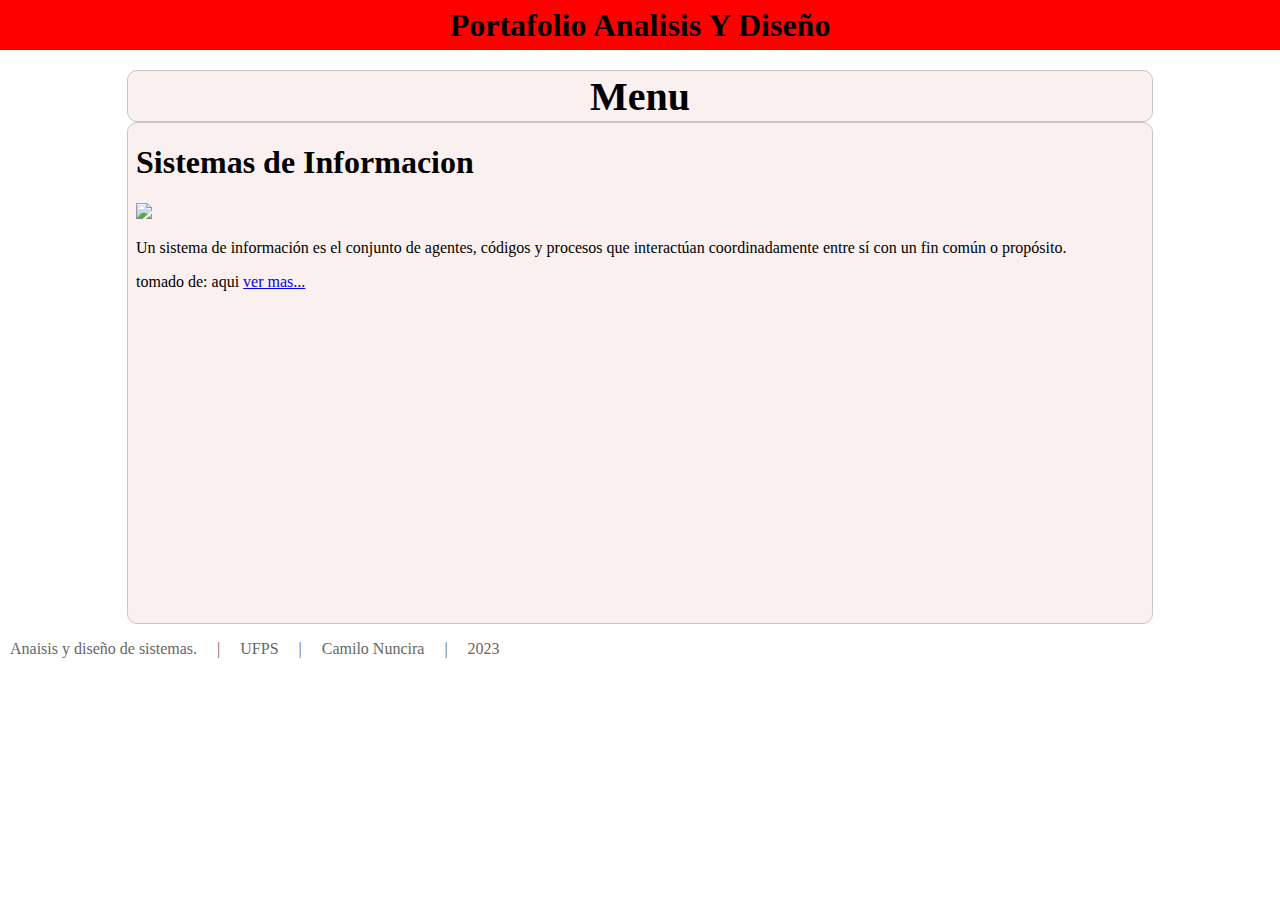
==== index.html @ 9067e97a "archivos" ====
<!DOCTYPE html>
<html>
<head>
	<meta charset="utf-8">
	<meta name="viewport" content="width=device-width, initial-scale=1">
	<title>Portafolio</title>
	<link rel="stylesheet" type="text/css" href="css/style.css">
</head>
<body>
<div class="cabeza">
	<h1>Portafolio Analisis Y Diseño</h1>
</div>
<div class="data">

	<div class="nav">
		<div class="nav_left">
			
		</div>
		<div class="nav_mid">


<!-- start nav -->
<nav id="menu">
<!-- start menu -->
<ul>
 <li><h1 class="vinculo">Menu</h1>
<!-- start menu desplegable -->
 <ul>
 <li><a id="test" class="vinculo" onclick="cargarFrame('https://docs.google.com/presentation/d/e/2PACX-1vQrDhvtIvSfwP4WJrZeeHj-8yCuG0yT1lPKCMbE_bWqM1-tTMdhZy7CVUintwpkp6_rtSGhynl2nvK3/embed?start=false&loop=false&delayms=3000')">test</a></li>
 <li><a href="#">Enlace 2.2</a></li>
 <li><a href="#">Enlace 2.3</a></li>
 </ul>
<!-- end menu desplegable -->
 </li>
</ul>
<!-- end menu -->
</nav>
<!-- end nav -->

		</div>
		<div class="nav_right">
			
		</div>
	</div>

	<div class="info">
		<iframe src="topic/formInicial.html" id="topic"></iframe>
	</div>

</div>
<footer>
	<a>Anaisis y diseño de sistemas. </a>
	<a>   |   </a>
	<a href="https://ww2.ufps.edu.co/" target="_blank">UFPS</a>
	<a>   |   </a>
	<a id="firma" class="vinculo" onclick="cargarFrame('topic/formFirma.html')">Camilo Nuncira </a>
	<a>   |   </a>
	<a>2023</a>
</footer>
</body>
<script type="text/javascript" src="js/index.js"></script>
</html>
---- css/style.css ----
*{
	margin: 0px;
	padding: 0px;
}

.cabeza{
	width: 100%;
	height: 50px;
	background: red;
	display: flex;
	align-items: center;
	justify-content: center;
}
.data{
	background: white;
	width: 100%;
	height: auto;
	display: flex;
	flex-direction: column;
	align-items: center;

}
.nav{
	background: #FBF0F0;
	width: 80%;
	height: 50px;
	border: 1px solid #C8C5C5;
	border-radius: 10px;
	margin-top: 20px;
	display: flex;

}
.nav_left{
	width: 10%;
	height: 100%;
	display: flex;
	justify-content: center;
	align-items: center;
}
.nav_mid{
	width: 80%;
	height: 100%;
	display: flex;
	justify-content: center;
	align-items: center;
}
.nav_right{
	width: 10%;
	height: 100%;
	display: flex;
	justify-content: center;
	align-items: center;
}
.nav input[type=button]{
	width: 80%;
	height: 70%;
	border-radius: 10px;
	border: 1px solid #C8C5C5;
	background-color: #FFC4C4;
	cursor: pointer;
}
.info{
	background: #FBF0F0;
	width: 80%;
	height: 500px;
	border: 1px solid #C8C5C5;
	border-radius: 10px;
}

iframe{
	width: 100%;
	height: 100%;
	border-style: none;
	border-radius: 10px;
}

footer{
	background: white;
   	width: 100%;
   	height: 50px;
   	display: flex;
   	align-items: center;

}

footer a{
	margin: 10px;
	color: #666666;
}
footer a:link{
	text-decoration: none;
	color: #666666;
}
.vinculo{
	cursor: pointer;
}
/******************************************************/
/* menu */

#menu ul {
 list-style:none;
 margin:0;
 padding:0;
}

/* items del menu */

#menu ul li {
 background-color:#FBF0F0;
 width: 500px;
 text-align: center;
}
#menu ul li h1{
font-size:40px;
}
/* enlaces del menu */

#menu ul a {
 display:block;
 color:black;
 text-decoration:none;
 font-weight:400;
 font-size:15px;
 padding:10px;
 font-family:"HelveticaNeue", "Helvetica Neue", Helvetica, Arial, sans-serif;
 text-transform:uppercase;
 letter-spacing:1px;
}

/* items del menu */

#menu ul li {
 position:relative;
 float:left;
 margin:0;
 padding:0;
}

/* efecto al pasar el ratón por los items del menu */

#menu ul li:hover {
 background:#FFC4C4;
}
/* menu desplegable */

#menu ul ul {
 display:none;
 position:absolute;
 top:100%;
 left:20%;
 background:#eee;
 padding:0;
}

/* items del menu desplegable */

#menu ul ul li {
 float:none;
 width: 300px;
 text-align: center;
}

/* enlaces de los items del menu desplegable */

#menu ul ul a {
 line-height:120%;
 padding:10px 15px;
}

/* items del menu desplegable al pasar el ratón */

#menu ul li:hover > ul {
 display:block;
}
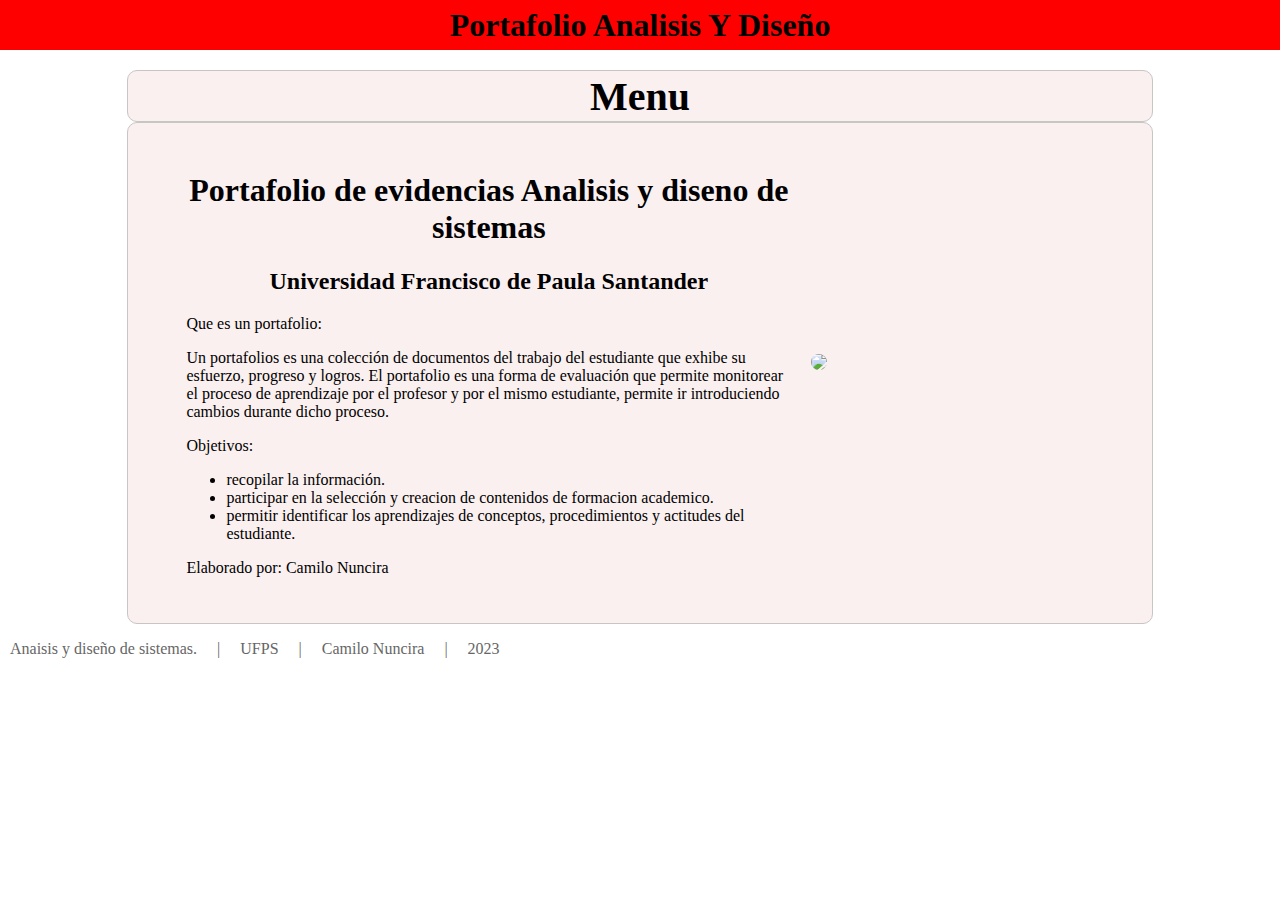
==== commit 31e935b5: "frame inicial" ====
--- a/index.html
+++ b/index.html
@@ -3,12 +3,13 @@
 <head>
 	<meta charset="utf-8">
 	<meta name="viewport" content="width=device-width, initial-scale=1">
-	<title>Portafolio</title>
+	<title>Portafolio AyD</title>
+	<link rel="shortcut icon" href="https://cdn-icons-png.flaticon.com/512/806/806177.png" />
 	<link rel="stylesheet" type="text/css" href="css/style.css">
 </head>
 <body>
 <div class="cabeza">
-	<h1>Portafolio Analisis Y Diseño</h1>
+	<h1 id="titulo" class="vinculo" onclick="cargarFrame('topic/formInicial.html')">Portafolio Analisis Y Diseño</h1>
 </div>
 <div class="data">
 
@@ -26,9 +27,13 @@
  <li><h1 class="vinculo">Menu</h1>
 <!-- start menu desplegable -->
  <ul>
- <li><a id="test" class="vinculo" onclick="cargarFrame('https://docs.google.com/presentation/d/e/2PACX-1vQrDhvtIvSfwP4WJrZeeHj-8yCuG0yT1lPKCMbE_bWqM1-tTMdhZy7CVUintwpkp6_rtSGhynl2nvK3/embed?start=false&loop=false&delayms=3000')">test</a></li>
- <li><a href="#">Enlace 2.2</a></li>
- <li><a href="#">Enlace 2.3</a></li>
+ <li><a class="vinculo" onclick="cargarFrame('https://docs.google.com/presentation/d/e/2PACX-1vQrDhvtIvSfwP4WJrZeeHj-8yCuG0yT1lPKCMbE_bWqM1-tTMdhZy7CVUintwpkp6_rtSGhynl2nvK3/embed?start=false&loop=false&delayms=3000')">test</a></li>
+ <li><a class="vinculo" onclick="cargarFrame('https://docs.google.com/presentation/d/e/2PACX-1vTudLkO8nQx0qr0IB6UNC-J2FfhjTbpPvvyYWsgv3ZQKMxL_jxBXXgNnTEr3AF4UHEBFtqqX6ZBZGYR/embed?start=false&loop=false&delayms=3000')">Ficha Bibliografica</a></li>
+ <li><a class="vinculo" onclick="cargarFrame('')">Tendencias de desarrollo de software</a></li>
+ <li><a class="vinculo" onclick="cargarFrame('')">Sistemas de informacion</a></li>
+ <li><a class="vinculo" onclick="cargarFrame('')">Ciclo de vida del software</a></li>
+ <li><a class="vinculo" onclick="cargarFrame('')">Requerimientos funcionales</a></li>
+ <li><a class="vinculo" onclick="cargarFrame('')">Casos de uso</a></li>
  </ul>
 <!-- end menu desplegable -->
  </li>
@@ -49,7 +54,7 @@
 
 </div>
 <footer>
-	<a>Anaisis y diseño de sistemas. </a>
+	<a href="https://ingsistemas.ufps.edu.co/" target="_blank">Anaisis y diseño de sistemas. </a>
 	<a>   |   </a>
 	<a href="https://ww2.ufps.edu.co/" target="_blank">UFPS</a>
 	<a>   |   </a>
--- a/css/style.css
+++ b/css/style.css
@@ -134,6 +134,7 @@
  float:left;
  margin:0;
  padding:0;
+
 }
 
 /* efecto al pasar el ratón por los items del menu */
@@ -158,6 +159,8 @@
  float:none;
  width: 300px;
  text-align: center;
+ border-bottom-color: #C8C5C5;
+ border-bottom: 1px solid;
 }
 
 /* enlaces de los items del menu desplegable */
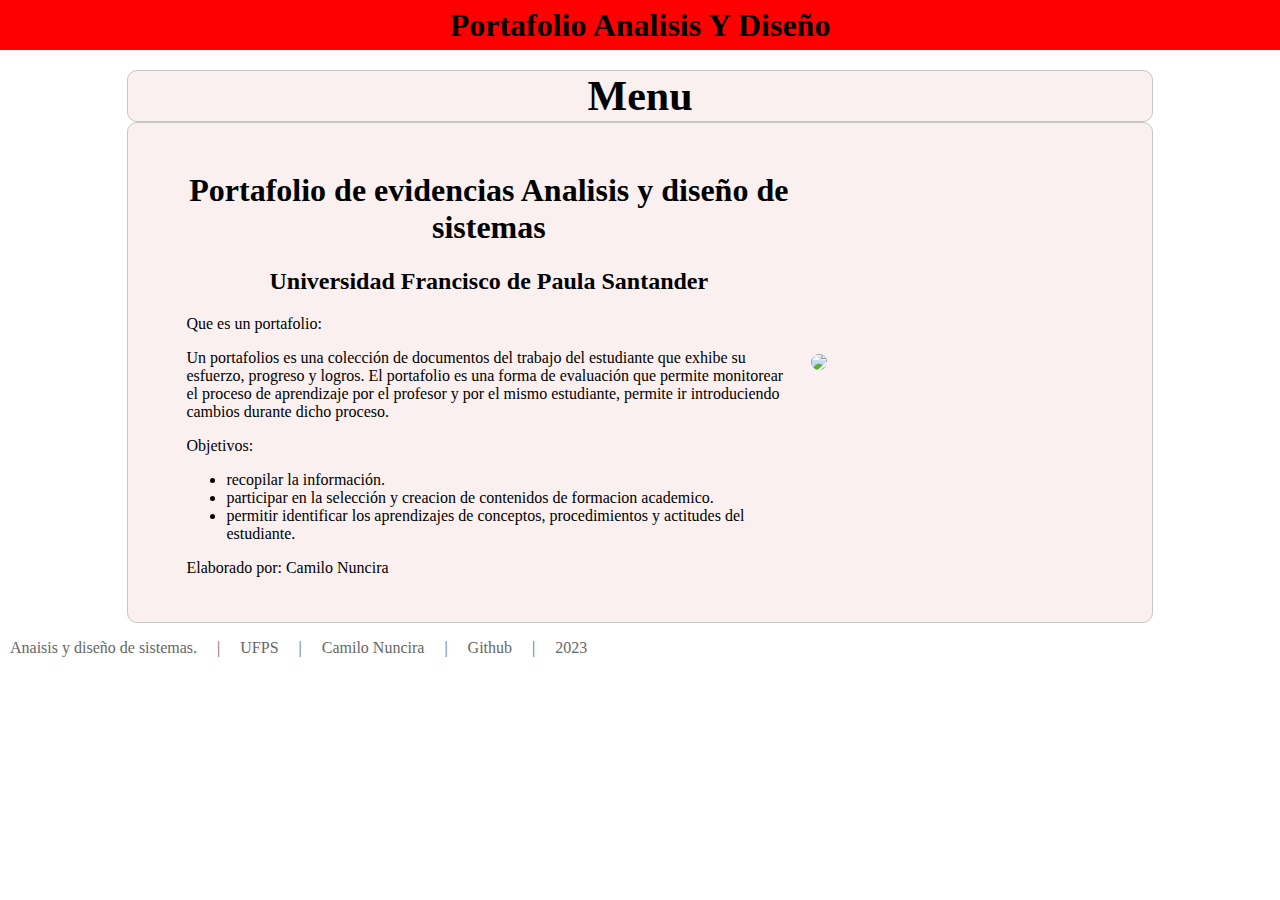
==== commit f426760f: "menu responsive" ====
--- a/index.html
+++ b/index.html
@@ -27,10 +27,9 @@
  <li><h1 class="vinculo">Menu</h1>
 <!-- start menu desplegable -->
  <ul>
- <li><a class="vinculo" onclick="cargarFrame('https://docs.google.com/presentation/d/e/2PACX-1vQrDhvtIvSfwP4WJrZeeHj-8yCuG0yT1lPKCMbE_bWqM1-tTMdhZy7CVUintwpkp6_rtSGhynl2nvK3/embed?start=false&loop=false&delayms=3000')">test</a></li>
  <li><a class="vinculo" onclick="cargarFrame('https://docs.google.com/presentation/d/e/2PACX-1vTudLkO8nQx0qr0IB6UNC-J2FfhjTbpPvvyYWsgv3ZQKMxL_jxBXXgNnTEr3AF4UHEBFtqqX6ZBZGYR/embed?start=false&loop=false&delayms=3000')">Ficha Bibliografica</a></li>
- <li><a class="vinculo" onclick="cargarFrame('')">Tendencias de desarrollo de software</a></li>
- <li><a class="vinculo" onclick="cargarFrame('')">Sistemas de informacion</a></li>
+ <li><a class="vinculo" onclick="cargarFrame('https://docs.google.com/presentation/d/e/2PACX-1vSn9bQk26ZdFmfK5hF9zAynNTOddSHIxCJlAALb5InKWFO72Vr6e8atWnIFrQvRqpz0tt6scleO2Rzv/embed?start=false&loop=false&delayms=3000')">Tendencias de desarrollo de software</a></li>
+ <li><a class="vinculo" onclick="cargarFrame('https://docs.google.com/document/d/e/2PACX-1vSRlA7svSGuvz5aaQ0caMoBfWbxiJutd1gzjBf0HvXqAmHmrYyXOxChXDrMIIlBs-OU8Zxjm_4Km0Qc/pub')">Sistemas de informacion</a></li>
  <li><a class="vinculo" onclick="cargarFrame('')">Ciclo de vida del software</a></li>
  <li><a class="vinculo" onclick="cargarFrame('')">Requerimientos funcionales</a></li>
  <li><a class="vinculo" onclick="cargarFrame('')">Casos de uso</a></li>
@@ -60,6 +59,8 @@
 	<a>   |   </a>
 	<a id="firma" class="vinculo" onclick="cargarFrame('topic/formFirma.html')">Camilo Nuncira </a>
 	<a>   |   </a>
+	<a href="https://github.com/CamiloENunciraN/Portafolio-AyD" target="_blank">Github </a>
+	<a>   |   </a>
 	<a>2023</a>
 </footer>
 </body>
--- a/css/style.css
+++ b/css/style.css
@@ -62,7 +62,7 @@
 .info{
 	background: #FBF0F0;
 	width: 80%;
-	height: 500px;
+	height: 499px;
 	border: 1px solid #C8C5C5;
 	border-radius: 10px;
 }
@@ -109,9 +109,13 @@
  background-color:#FBF0F0;
  width: 500px;
  text-align: center;
+ position:relative;
+ float:left;
+ margin:0;
+ padding:0;
 }
 #menu ul li h1{
-font-size:40px;
+font-size:42px;
 }
 /* enlaces del menu */
 
@@ -127,20 +131,11 @@
  letter-spacing:1px;
 }
 
-/* items del menu */
-
-#menu ul li {
- position:relative;
- float:left;
- margin:0;
- padding:0;
-
-}
-
 /* efecto al pasar el ratón por los items del menu */
 
 #menu ul li:hover {
- background:#FFC4C4;
+ background:#F90E0E;
+
 }
 /* menu desplegable */
 
@@ -159,10 +154,15 @@
  float:none;
  width: 300px;
  text-align: center;
- border-bottom-color: #C8C5C5;
  border-bottom: 1px solid;
+ border-left: 1px solid;
+ border-right: 1px solid;
+ color: #C8C5C5;
 }
+#menu ul ul li:hover {
+	border: 1px solid #857F7F;
 
+}
 /* enlaces de los items del menu desplegable */
 
 #menu ul ul a {
@@ -174,4 +174,14 @@
 
 #menu ul li:hover > ul {
  display:block;
+
+}
+/*menu responsive*/
+@media screen and (max-width: 700px){
+#menu ul li {
+ width: 300px;
+}
+#menu ul ul {
+left: 0%;
+}
 }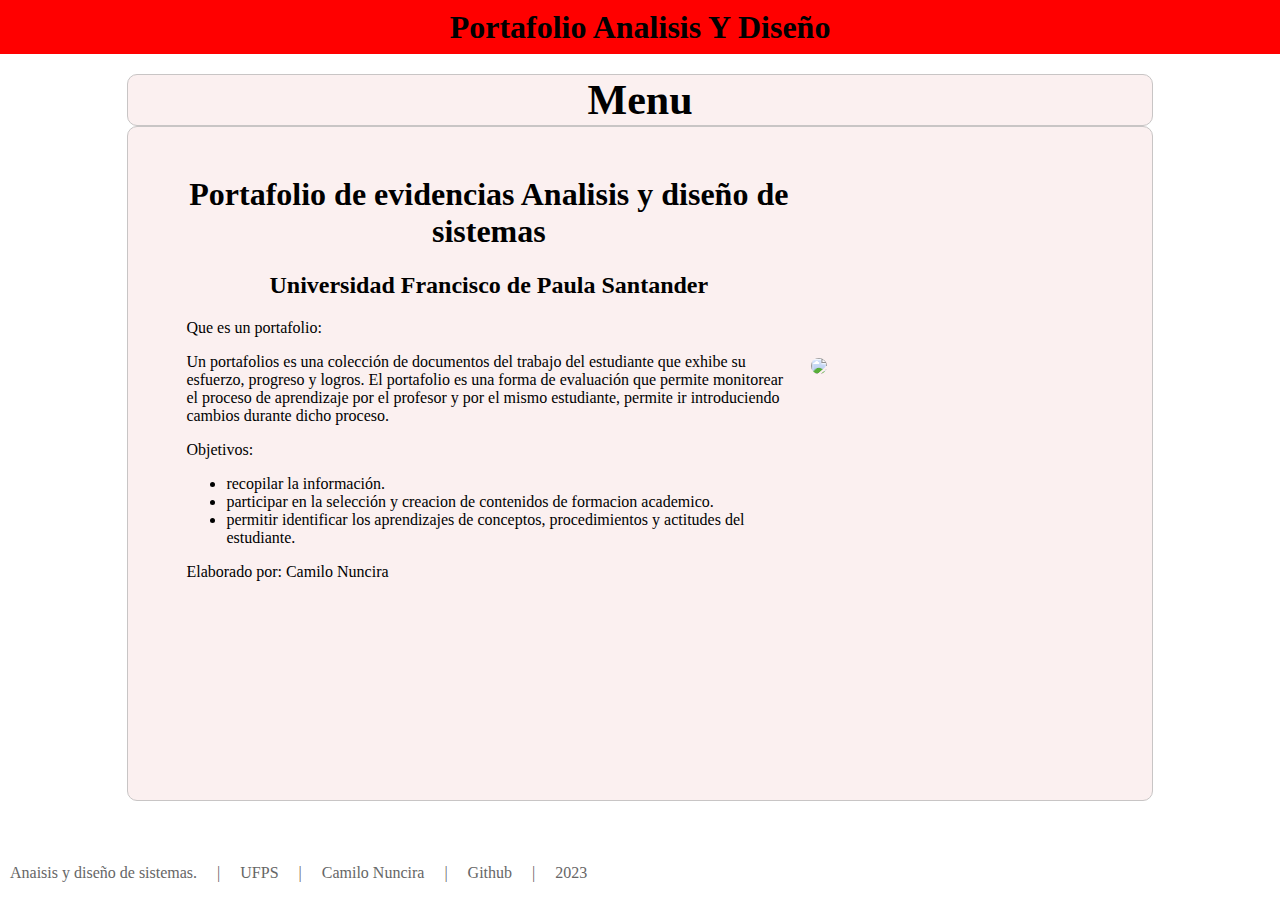
==== commit 50d7dd12: "agregando panel de proyecto" ====
--- a/index.html
+++ b/index.html
@@ -27,6 +27,7 @@
  <li><h1 class="vinculo">Menu</h1>
 <!-- start menu desplegable -->
  <ul>
+  <li><a id="proyecto"  class="vinculo" onclick="cargarFrame('topic/formProyecto.html')">Proyecto del curso</a></li>
  <li><a class="vinculo" onclick="cargarFrame('https://docs.google.com/presentation/d/e/2PACX-1vTudLkO8nQx0qr0IB6UNC-J2FfhjTbpPvvyYWsgv3ZQKMxL_jxBXXgNnTEr3AF4UHEBFtqqX6ZBZGYR/embed?start=false&loop=false&delayms=3000')">Ficha Bibliografica</a></li>
  <li><a class="vinculo" onclick="cargarFrame('https://docs.google.com/presentation/d/e/2PACX-1vSn9bQk26ZdFmfK5hF9zAynNTOddSHIxCJlAALb5InKWFO72Vr6e8atWnIFrQvRqpz0tt6scleO2Rzv/embed?start=false&loop=false&delayms=3000')">Tendencias de desarrollo de software</a></li>
  <li><a class="vinculo" onclick="cargarFrame('https://docs.google.com/document/d/e/2PACX-1vSRlA7svSGuvz5aaQ0caMoBfWbxiJutd1gzjBf0HvXqAmHmrYyXOxChXDrMIIlBs-OU8Zxjm_4Km0Qc/pub')">Sistemas de informacion</a></li>
--- a/css/style.css
+++ b/css/style.css
@@ -1,11 +1,14 @@
 *{
 	margin: 0px;
 	padding: 0px;
-}
-
+
+}
+body{
+	height: 100vh;
+}
 .cabeza{
 	width: 100%;
-	height: 50px;
+	height: 6%;
 	background: red;
 	display: flex;
 	align-items: center;
@@ -14,7 +17,7 @@
 .data{
 	background: white;
 	width: 100%;
-	height: auto;
+	height: 88%;
 	display: flex;
 	flex-direction: column;
 	align-items: center;
@@ -62,7 +65,7 @@
 .info{
 	background: #FBF0F0;
 	width: 80%;
-	height: 499px;
+	height: 85%;
 	border: 1px solid #C8C5C5;
 	border-radius: 10px;
 }
@@ -77,10 +80,9 @@
 footer{
 	background: white;
    	width: 100%;
-   	height: 50px;
+   	height: 6%;
    	display: flex;
    	align-items: center;
-
 }
 
 footer a{
@@ -93,6 +95,12 @@
 }
 .vinculo{
 	cursor: pointer;
+}
+#proyecto{
+	background-color: #B0AAA6;
+}
+#proyecto:hover{
+	background-color: red;
 }
 /******************************************************/
 /* menu */
@@ -178,10 +186,31 @@
 }
 /*menu responsive*/
 @media screen and (max-width: 700px){
+
 #menu ul li {
  width: 300px;
 }
+
 #menu ul ul {
 left: 0%;
 }
+
+}
+@media screen and (max-width: 500px){
+
+.cabeza{
+	font-size: small;
+}
+
+footer a{
+	font-size: 12px;
+}
+
+#menu ul li {
+ width: 250px;
+}
+
+#menu ul ul li {
+ width: 250px;
+}
 }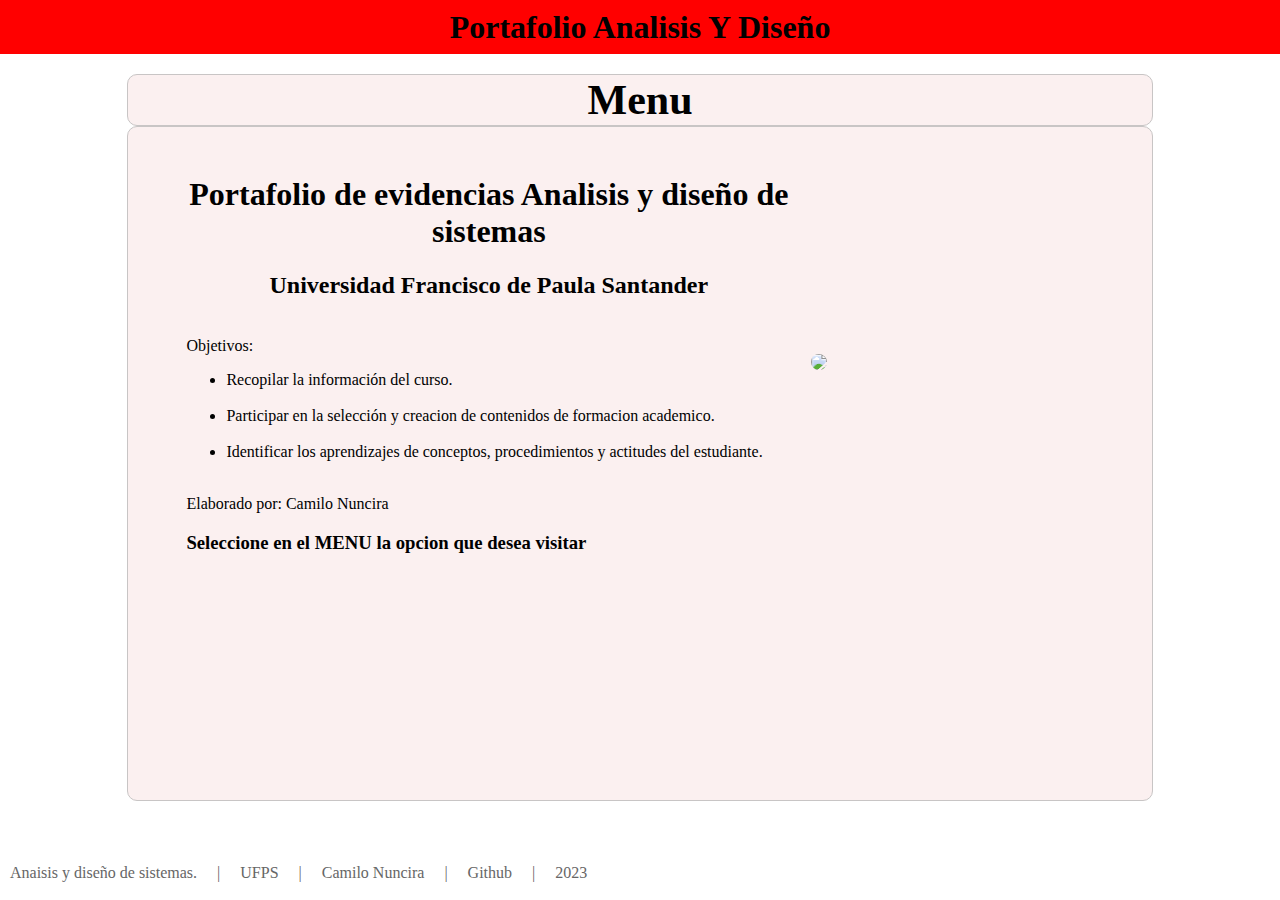
==== commit 6d2efadd: "agregando contenido examen final" ====
--- a/index.html
+++ b/index.html
@@ -28,12 +28,14 @@
 <!-- start menu desplegable -->
  <ul>
   <li><a id="proyecto"  class="vinculo" onclick="cargarFrame('topic/formProyecto.html')">Proyecto del curso</a></li>
- <li><a class="vinculo" onclick="cargarFrame('https://docs.google.com/presentation/d/e/2PACX-1vTudLkO8nQx0qr0IB6UNC-J2FfhjTbpPvvyYWsgv3ZQKMxL_jxBXXgNnTEr3AF4UHEBFtqqX6ZBZGYR/embed?start=false&loop=false&delayms=3000')">Ficha Bibliografica</a></li>
+ <li><a id="video" class="vinculo" onclick="cargarFrame('https://www.youtube.com/embed/v2sVryEO4ks')">Video Modelo de datos</a></li>
+
  <li><a class="vinculo" onclick="cargarFrame('https://docs.google.com/presentation/d/e/2PACX-1vSn9bQk26ZdFmfK5hF9zAynNTOddSHIxCJlAALb5InKWFO72Vr6e8atWnIFrQvRqpz0tt6scleO2Rzv/embed?start=false&loop=false&delayms=3000')">Tendencias de desarrollo de software</a></li>
- <li><a class="vinculo" onclick="cargarFrame('https://docs.google.com/document/d/e/2PACX-1vSRlA7svSGuvz5aaQ0caMoBfWbxiJutd1gzjBf0HvXqAmHmrYyXOxChXDrMIIlBs-OU8Zxjm_4Km0Qc/pub')">Sistemas de informacion</a></li>
- <li><a class="vinculo" onclick="cargarFrame('')">Ciclo de vida del software</a></li>
- <li><a class="vinculo" onclick="cargarFrame('')">Requerimientos funcionales</a></li>
- <li><a class="vinculo" onclick="cargarFrame('')">Casos de uso</a></li>
+ <li><a class="vinculo" onclick="cargarFrame('https://docs.google.com/presentation/d/e/2PACX-1vSFpm9aGEeYWxHLxB7AT1akmhXW2d9Rvdv2AYBA7H_lZDymQ7pXu0FRWfK2-NmCyTVywPcl_TR19HlJ/embed?start=false&loop=false&delayms=3000')">Sistemas de informacion</a></li>
+ <li><a class="vinculo" onclick="cargarFrame('https://docs.google.com/presentation/d/e/2PACX-1vRX2gIk5AMRm7AJCqzLQgaykuReXr10nOUeSVydiDqrZnuHaMt-cYG3nrcQF_VJEKYi8w3K2ksbI-zu/embed?start=false&loop=false&delayms=3000')">Ciclo de vida del software</a></li>
+ <li><a class="vinculo" onclick="cargarFrame('https://docs.google.com/presentation/d/e/2PACX-1vRhn5CChCzmBmrUMyEHLo8RfRrTMOdto-U6vqj3n-jDy8sv_4iYFFKZRr0Uf-hbcYhCnbQ-Kd7boxCi/embed?start=false&loop=false&delayms=3000')">Requerimientos funcionales</a></li>
+ <li><a class="vinculo" onclick="cargarFrame('https://docs.google.com/presentation/d/e/2PACX-1vT1Hfxfh5mtQEbI1iD8z-SNOgCasXE679cDIGkAyMLJdKz8G4-9L_Hu7JAEvIh0fTn-VR2VWbIoA9UC/embed?start=false&loop=false&delayms=3000')">Casos de uso</a></li>
+  <li><a id="ficha" class="vinculo" onclick="cargarFrame('https://docs.google.com/presentation/d/e/2PACX-1vTudLkO8nQx0qr0IB6UNC-J2FfhjTbpPvvyYWsgv3ZQKMxL_jxBXXgNnTEr3AF4UHEBFtqqX6ZBZGYR/embed?start=false&loop=false&delayms=3000')">Ficha Bibliografica</a></li>
  </ul>
 <!-- end menu desplegable -->
  </li>
--- a/css/style.css
+++ b/css/style.css
@@ -97,9 +97,21 @@
 	cursor: pointer;
 }
 #proyecto{
-	background-color: #B0AAA6;
+	background-color: #FFA348FF;
 }
 #proyecto:hover{
+	background-color: red;
+}
+#video{
+	background-color: #57E389FF;
+}
+#video:hover{
+	background-color: red;
+}
+#ficha{
+	background-color: #62A0EAFF;
+}
+#ficha:hover{
 	background-color: red;
 }
 /******************************************************/
